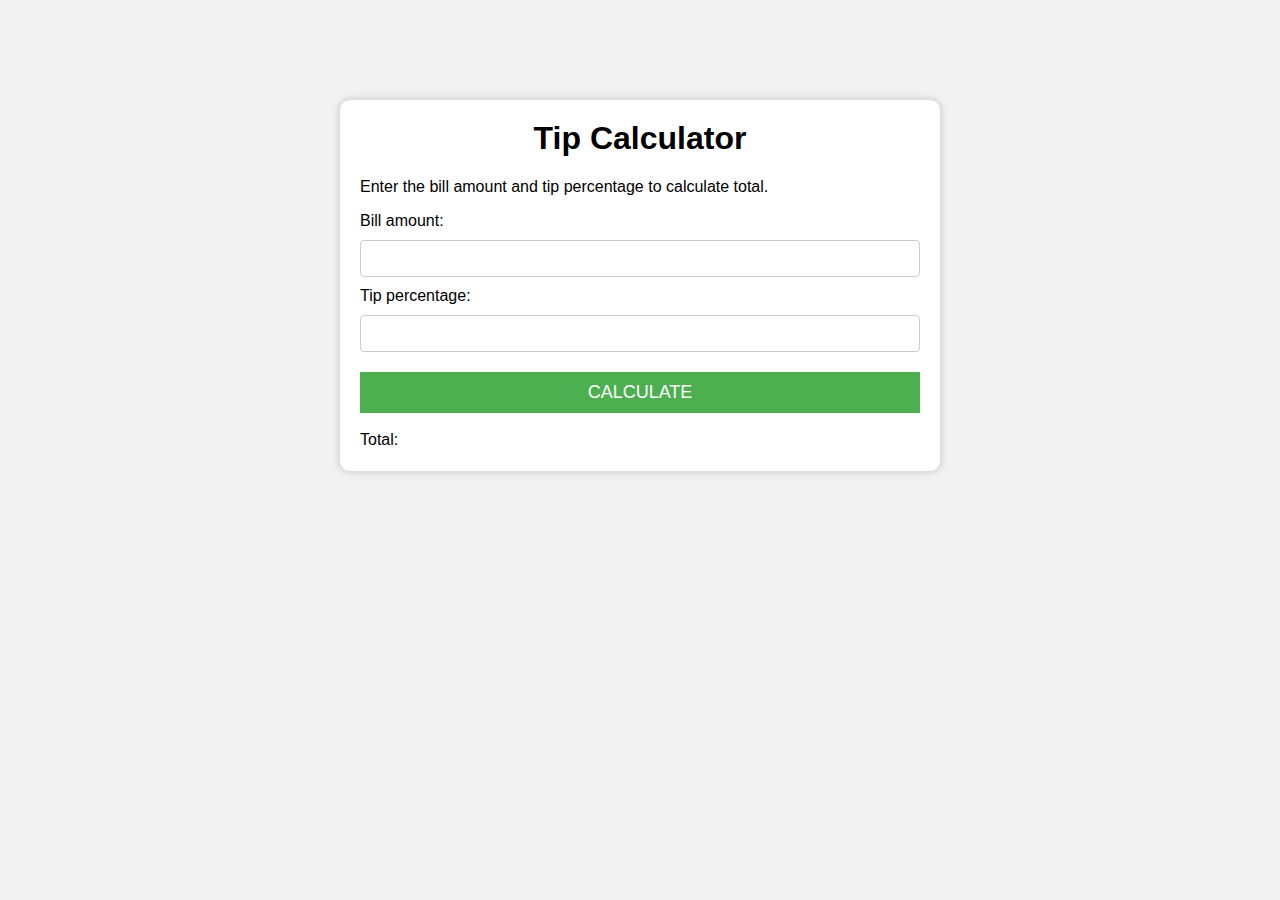
==== 02 Tip-Calculator/index.html @ e38a9080 "completed tip calculator project" ====
<!DOCTYPE html>
<html lang="en">
  <head>
    <meta charset="UTF-8" />
    <meta name="viewport" content="width=device-width, initial-scale=1.0" />
    <title>Tip Calculator</title>
    <link rel="stylesheet" href="style.css" />
  </head>
  <body>
    <div class="container">
      <h1>Tip Calculator</h1>
      <p>Enter the bill amount and tip percentage to calculate total.</p>
      <label for="bill">Bill amount:</label>
      <input type="number" id="bill" />
      <br />
      <label for="tip">Tip percentage:</label>
      <input type="number" id="tip" />
      <br />
      <button id="calculate">Calculate</button>
      <br />
      <label for="toal">Total:</label>
      <span id="total"></span>
    </div>
  </body>
  <script src="/script.js"></script>
</html>
---- 02 Tip-Calculator/style.css ----
* {
  box-sizing: border-box;
}

body {
  background-color: #f2f2f2;
  font-family: "Hevetica", sans-serif;
}

.container {
  background-color: #fff;
  max-width: 600px;
  margin: 100px auto;
  padding: 20px;
  box-shadow: 0 0 10px rgba(0, 0, 0, 0.2);
  border-radius: 10px;
}

h1 {
  margin-top: 0;
  text-align: center;
}

input {
  padding: 10px;
  border: 1px solid #ccc;
  border-radius: 4px;
  margin: 10px 0;
  width: 100%;
}

button {
  background-color: #4caf50;
  color: #fff;
  padding: 10px;
  border: none;
  cursor: pointer;
  margin: 10px 0;
  width: 100%;
  font-size: 18px;
  text-transform: uppercase;
  transition: background-color 0.2s ease;
}

button:hover {
  background-color: #45a049;
}

#total {
  font-size: 24px;
  font-weight: bold;
  margin-top: 10px;
}
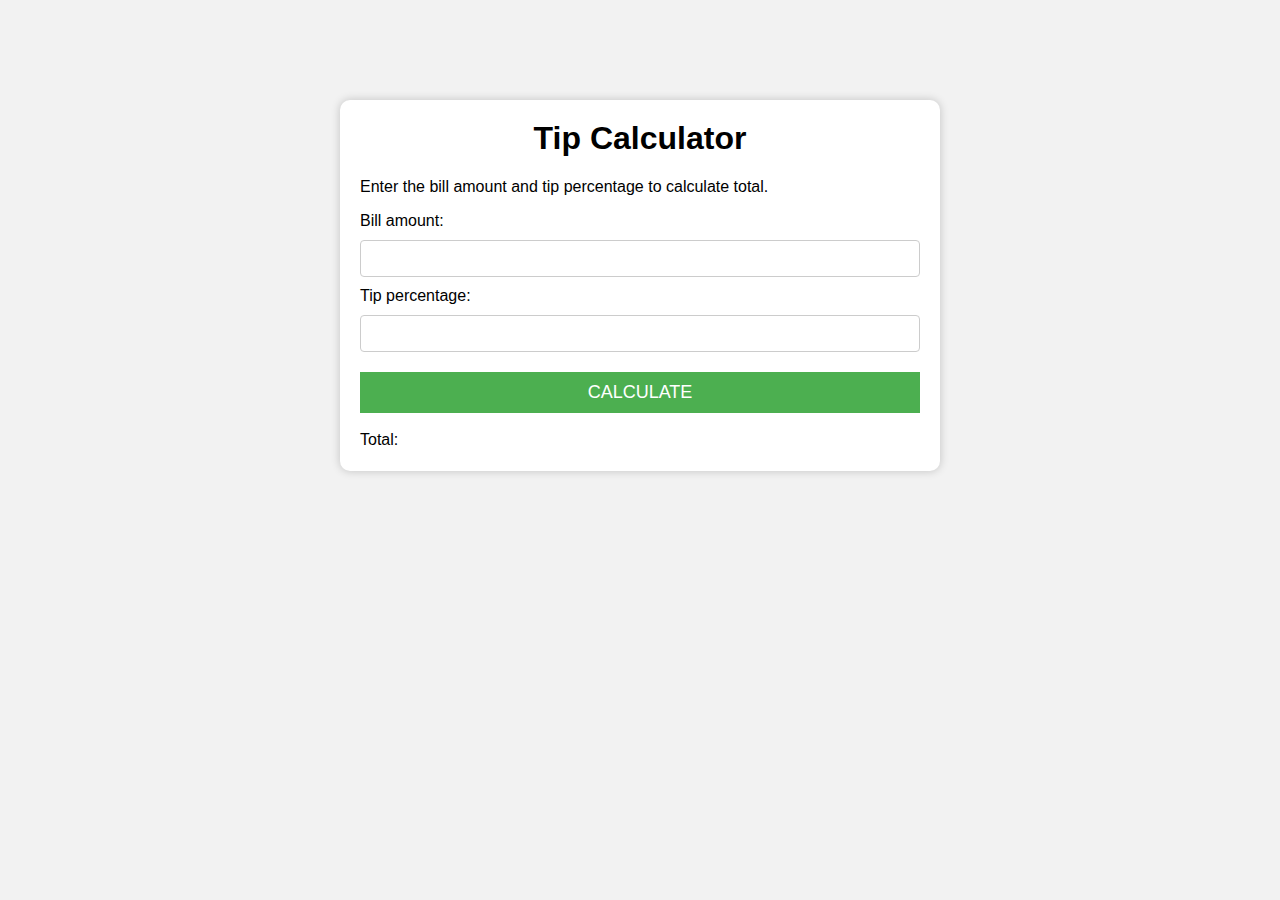
==== commit 7f1f1d76: "The Link to JS file is wrong and modified it" ====
--- a/02 Tip-Calculator/index.html
+++ b/02 Tip-Calculator/index.html
@@ -22,5 +22,5 @@
       <span id="total"></span>
     </div>
   </body>
-  <script src="/script.js"></script>
+  <script src="./script.js"></script>
 </html>
